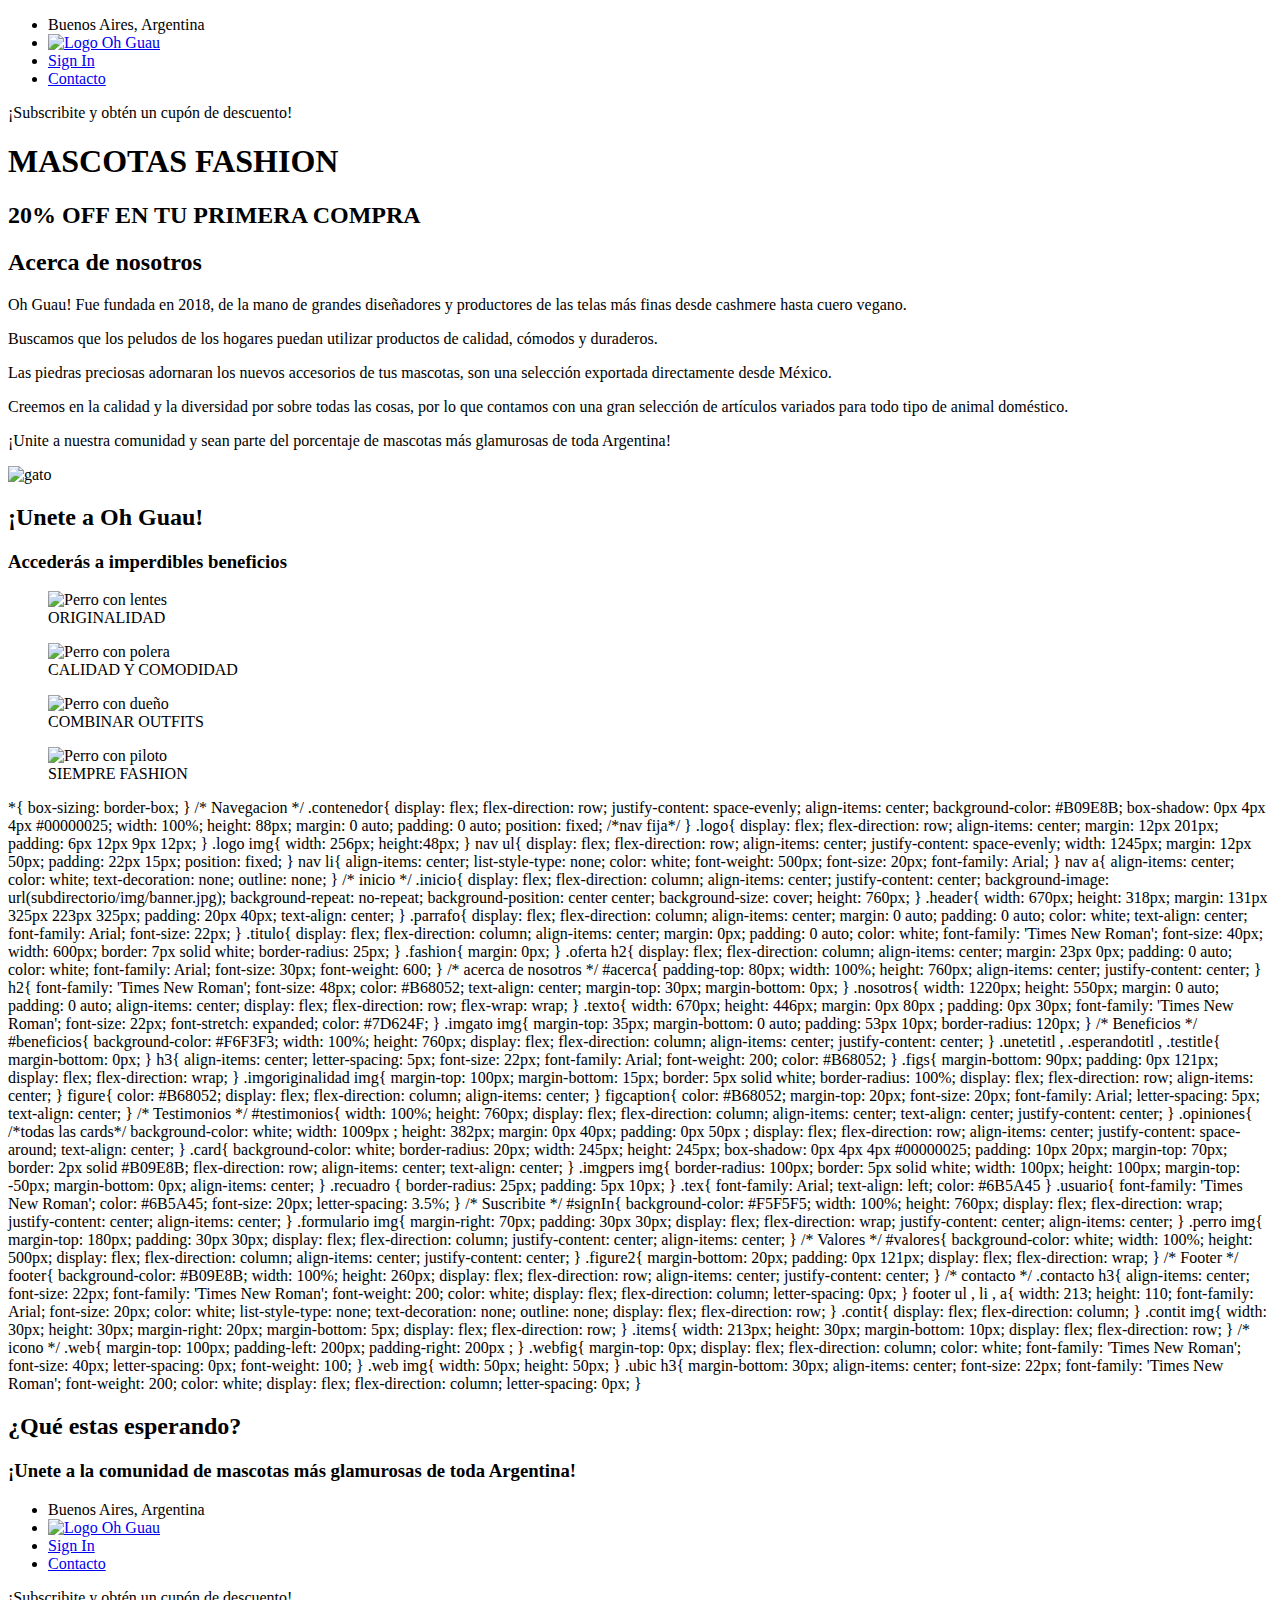
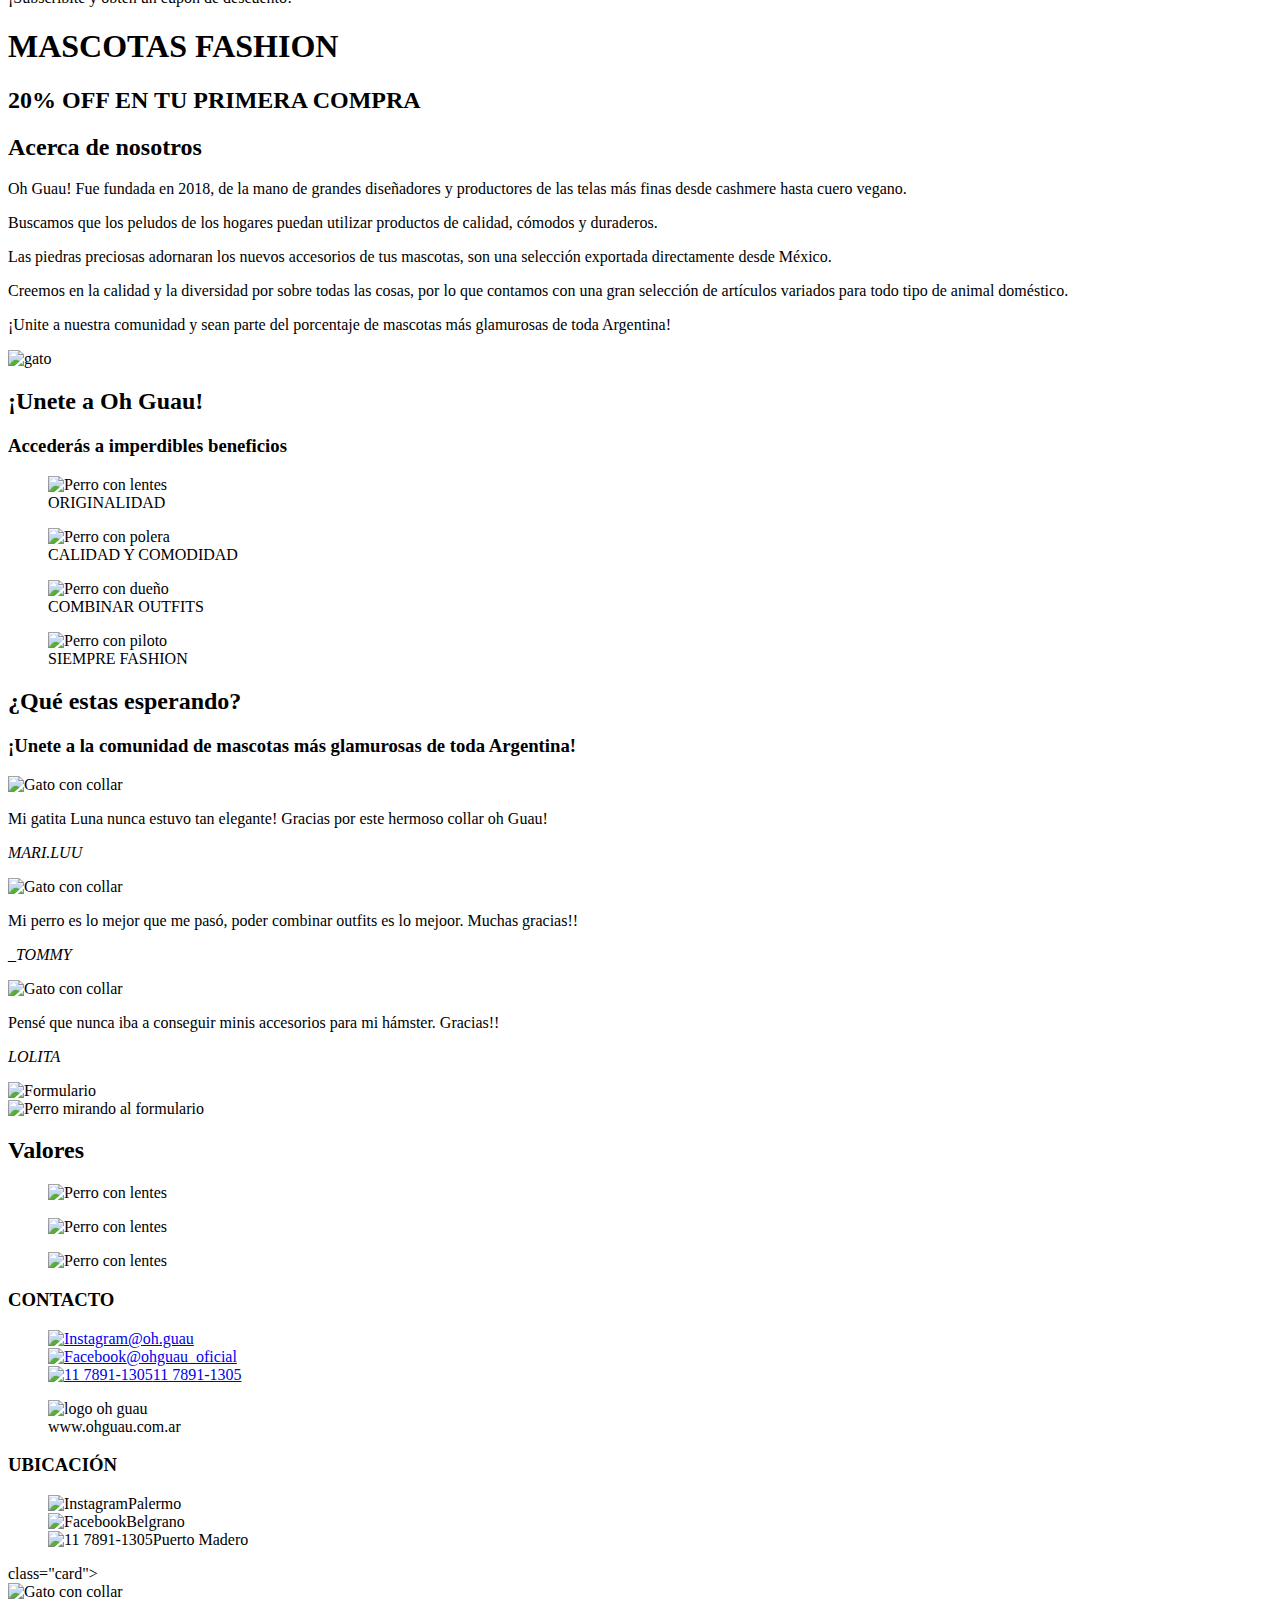
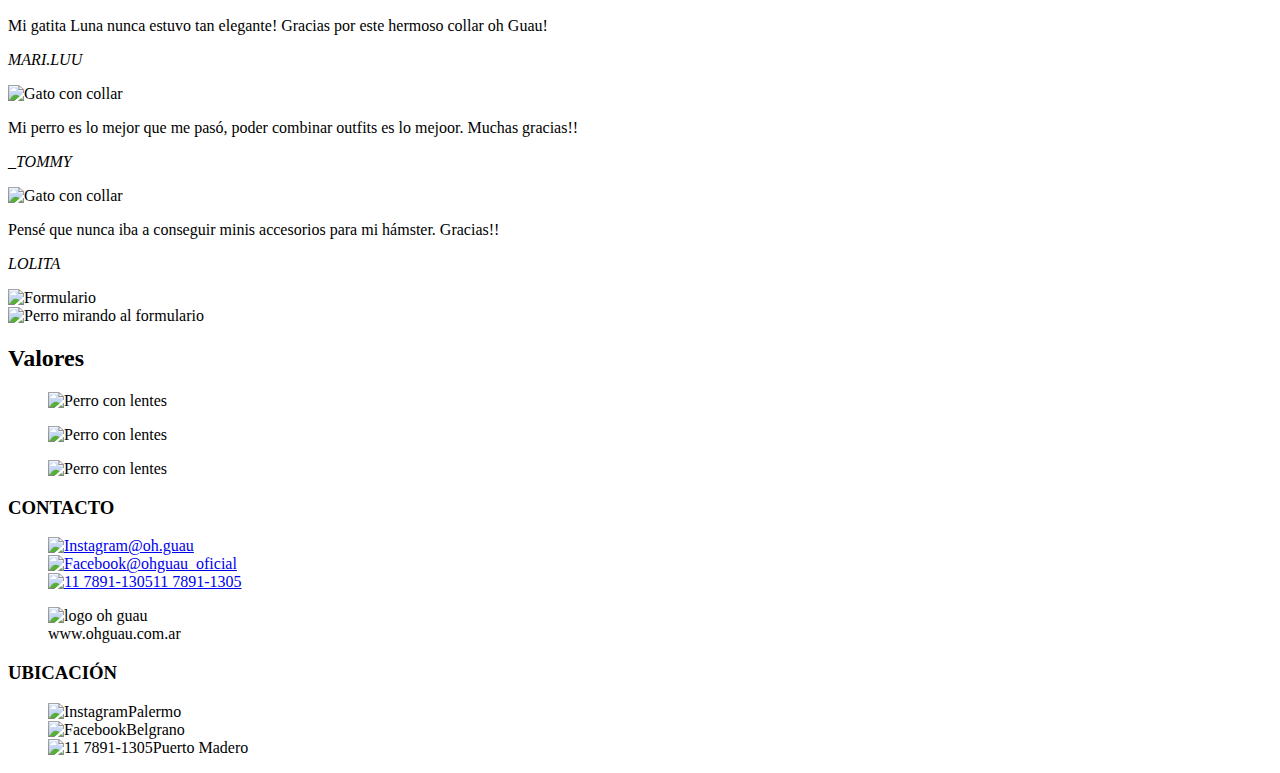
==== index.html @ 2d8830a6 "Create index.html" ====
<!DOCTYPE html>
<html lang="es">
<head>
    <meta charset="UTF-8">
    <meta http-equiv="X-UA-Compatible" content="IE=edge">
    <link rel="stylesheet" href="https://necolas.github.io/normalize.css/8.0.1/normalize.css">
    <link rel="stylesheet" href="estilos.css">
    <link rel="shortcut icon" href="subdirectorio/img/logo-web.svg" type="logo de marca">
    <title>¡Oh Guau!</title>
</head>
<body>

    <!-- Navegacion -->
    <nav>
        <div class="contenedor">
            <ul>
                <li>Buenos Aires, Argentina</li>
                <div class="logo"><li><a href="#inicio"><img src="subdirectorio/img/logo-principal.svg" alt="Logo Oh Guau"></a></li></div>
                <li><a href="#signIn">Sign In</a></li>
                <li><a href="#footer">Contacto</a></li>
            </ul>
        </div>
    </nav>



    <!-- inicio -->
    <header id="inicio">
        <div class="inicio">
            <article class="header">
                <div class="parrafo"><p>¡Subscribite y obtén un cupón de descuento!</p></div>
                <div class="titulo"><h1 class="fashion">MASCOTAS FASHION</h1></div>
                <div class="oferta"><h2>20% OFF EN TU PRIMERA COMPRA</h2></div>
            </article>
        </div>
    </header>


    
    <!-- Acerca de nosotos -->
    <section id="acerca">
        <h2>Acerca de nosotros</h2>
            <div class="nosotros">
            <!-- <article clas="contenedor"> -->
                <div class="texto">
                    <p>Oh Guau! Fue fundada en 2018, de la mano de grandes diseñadores y productores de las telas más finas desde cashmere hasta cuero vegano.</p>
                    <p>Buscamos que los peludos de los hogares puedan utilizar productos de calidad, cómodos y duraderos.</p>
                    <p>Las piedras preciosas adornaran los nuevos accesorios de tus mascotas, son una selección exportada directamente desde México.</p>
                    <p>Creemos en la calidad y la diversidad por sobre todas las cosas, por lo que contamos con una gran selección de artículos variados para todo tipo de animal doméstico.</p>
                    <p>¡Unite a nuestra comunidad y sean parte del  porcentaje de mascotas más glamurosas de toda Argentina!</p>
                </div>
            <div class="imgato"><img src="subdirectorio/img/gato.jpg" alt="gato"></div>
    <!-- </article> -->
    </div>
    </section>


    
    <!-- Beneficios -->
    <section id="beneficios">
        <h2 class="unetetitl">¡Unete a Oh Guau!</h2>
        <h3>Accederás a imperdibles beneficios</h3>
        <div class='figs'>
            <figure>
                <div class="imgoriginalidad"><img src="subdirectorio/galeria/originalidad.jpg" alt="Perro con lentes"></div>                <figcaption>ORIGINALIDAD</figcaption>
            </figure>
            <figure>
                <div class="imgoriginalidad"><img src="subdirectorio/galeria/calidad.jpg" alt="Perro con polera"></div>
                <figcaption>CALIDAD Y COMODIDAD</figcaption>
            </figure>
            <figure>
                <div class="imgoriginalidad"><img src="subdirectorio/galeria/combinar.jpg" alt="Perro con dueño"></div>                <figcaption>COMBINAR OUTFITS</figcaption>
            </figure>
            <figure>
                <div class="imgoriginalidad"><img src="subdirectorio/galeria/fashion.jpg" alt="Perro con piloto"></div>                <figcaption>SIEMPRE FASHION</figcaption>
            </figure>
        </div>
    </section>
    


    <!-- Testimonios -->


*{
    box-sizing: border-box;
}




/* Navegacion */




.contenedor{
    display: flex;
    flex-direction: row;
    justify-content: space-evenly;
    align-items: center;
    background-color: #B09E8B;
    box-shadow: 0px 4px 4px #00000025;
    width: 100%;
    height: 88px;
    margin: 0 auto;
    padding: 0 auto;
    position: fixed; /*nav fija*/
}
.logo{
    display: flex;
    flex-direction: row;
    align-items: center;
    margin: 12px 201px;
    padding: 6px 12px 9px 12px;
}
.logo img{
    width: 256px;
    height:48px;
}
nav ul{
    display: flex;
    flex-direction: row;
    align-items: center;
    justify-content: space-evenly;
    width: 1245px;
    margin: 12px 50px;
    padding: 22px 15px;
    position: fixed;
}
nav li{
    align-items: center;
    list-style-type: none;
    color: white;
    font-weight: 500px;
    font-size: 20px;
    font-family: Arial;
}
nav a{
    align-items: center;
    color: white;
    text-decoration: none;
    outline: none;
}




/* inicio */




.inicio{
    display: flex;
    flex-direction: column;
    align-items: center;
    justify-content: center;
    background-image: url(subdirectorio/img/banner.jpg);
    background-repeat: no-repeat;
    background-position: center center;
    background-size: cover;
    height: 760px;
}
.header{
    width: 670px;
    height: 318px;
    margin: 131px 325px 223px 325px;
    padding: 20px 40px;
    text-align: center;
}
.parrafo{
    display: flex;
    flex-direction: column;
    align-items: center;
    margin: 0 auto;
    padding: 0 auto;
    color: white;
    text-align: center;
    font-family: Arial;
    font-size: 22px;
}
.titulo{ 
    display: flex;
    flex-direction: column;
    align-items: center;
    margin: 0px;
    padding: 0 auto;
    color: white;
    font-family: 'Times New Roman';
    font-size: 40px;
    width: 600px;
    border: 7px solid white;
    border-radius: 25px;
}
.fashion{
    margin: 0px;
}
.oferta h2{
    display: flex;
    flex-direction: column;
    align-items: center;
    margin: 23px 0px;
    padding: 0 auto;
    color: white;
    font-family: Arial;
    font-size: 30px;
    font-weight: 600;
}




/* acerca de nosotros */




#acerca{
    padding-top: 80px;
    width: 100%;
    height: 760px;
    align-items: center;
    justify-content: center;
}
h2{
    font-family: 'Times New Roman';
    font-size: 48px;
    color: #B68052;
    text-align: center;
    margin-top: 30px;
    margin-bottom: 0px;
}
.nosotros{
    width: 1220px;
    height: 550px;
    margin: 0 auto;
    padding: 0 auto;
    align-items: center;
    display: flex;
    flex-direction: row;
    flex-wrap: wrap;
}
.texto{
    width: 670px;
    height: 446px;
    margin: 0px 80px ;
    padding: 0px 30px;
    font-family: 'Times New Roman';
    font-size: 22px;
    font-stretch: expanded;
    color: #7D624F; 
}
.imgato img{
    margin-top: 35px;
    margin-bottom: 0 auto;
    padding: 53px 10px;
    border-radius: 120px;
}




/* Beneficios */




#beneficios{
    background-color: #F6F3F3;
    width: 100%;
    height: 760px;
    display: flex;
    flex-direction: column;
    align-items: center;
    justify-content: center;
}
.unetetitl , .esperandotitl , .testitle{
    margin-bottom: 0px;
}
h3{
    align-items: center;
    letter-spacing: 5px;
    font-size: 22px;
    font-family: Arial;
    font-weight: 200;
    color: #B68052;
}
.figs{
    margin-bottom: 90px;
    padding: 0px 121px;
    display: flex;
    flex-direction: wrap;
}

.imgoriginalidad img{
    margin-top: 100px;
    margin-bottom: 15px;
    border: 5px solid white;
    border-radius: 100%;
    display: flex;
    flex-direction: row;
    align-items: center;
}

figure{
    color: #B68052;
    display: flex;
    flex-direction: column;
    align-items: center;
}

figcaption{
    color: #B68052;   
    margin-top: 20px;
    font-size: 20px;
    font-family: Arial;
    letter-spacing: 5px;
    text-align: center;
}




/* Testimonios */





#testimonios{
    width: 100%;
    height: 760px;
    display: flex;
    flex-direction: column;
    align-items: center;
    text-align: center;
    justify-content: center;
}
.opiniones{ /*todas las cards*/
    background-color: white;
    width: 1009px ;
    height: 382px;
    margin: 0px 40px;
    padding: 0px 50px ;
    display: flex;
    flex-direction: row;
    align-items: center;
    justify-content: space-around;
    text-align: center;
}

.card{
    background-color: white;
    border-radius: 20px;
    width: 245px;
    height: 245px;
    box-shadow: 0px 4px 4px #00000025;
    padding: 10px 20px;
    margin-top: 70px;
    border: 2px solid #B09E8B;
    flex-direction: row;
    align-items: center;
    text-align: center;
}
.imgpers img{
    border-radius: 100px;
    border: 5px solid white;
    width: 100px;
    height: 100px;
    margin-top: -50px;
    margin-bottom: 0px;
    align-items: center;
}
.recuadro {
    border-radius: 25px;
    padding: 5px 10px;
}
.tex{
    font-family: Arial;
    text-align: left;
    color: #6B5A45
}
.usuario{
    font-family: 'Times New Roman';
    color: #6B5A45;
    font-size: 20px;
    letter-spacing: 3.5%;
}


/* Suscribite */




#signIn{
    background-color: #F5F5F5;
    width: 100%;
    height: 760px;
    display: flex;
    flex-direction: wrap;
    justify-content: center;
    align-items: center;
    }
.formulario img{
        margin-right: 70px;
        padding: 30px 30px;
        display: flex;
        flex-direction: wrap;
        justify-content: center;
        align-items: center;
    }
.perro img{
        margin-top: 180px;
        padding: 30px 30px;
        display: flex;
        flex-direction: column;
        justify-content: center;
        align-items: center;
    }


/* Valores */




#valores{
    background-color: white;
    width: 100%;
    height: 500px;
    display: flex;
    flex-direction: column;
    align-items: center;
    justify-content: center;
}
.figure2{
    margin-bottom: 20px;
    padding: 0px 121px;
    display: flex;
    flex-direction: wrap;
}




/* Footer */




    footer{
    background-color: #B09E8B;
    width: 100%;
    height: 260px;
    display: flex;
    flex-direction: row;
    align-items: center;
    justify-content: center;
    }




/* contacto */




.contacto h3{
        align-items: center;
        font-size: 22px;
        font-family: 'Times New Roman';
        font-weight: 200;
        color: white;
        display: flex;
        flex-direction: column;
        letter-spacing: 0px;
    }
footer ul , li , a{
        width: 213;
        height: 110;
        font-family: Arial;
        font-size: 20px;
        color: white;
        list-style-type: none;
        text-decoration: none;
        outline: none;
        display: flex;
        flex-direction: row;
    }
.contit{
        display: flex;
        flex-direction: column;
    }
.contit img{
        width: 30px;
        height: 30px;
        margin-right: 20px;
        margin-bottom: 5px;
        display: flex;
        flex-direction: row;
    }
.items{
        width: 213px;
        height: 30px;
        margin-bottom: 10px;
        display: flex;
        flex-direction: row;
    }




/* icono */




.web{
        margin-top: 100px;
        padding-left: 200px;
        padding-right: 200px ;
    }
.webfig{
        margin-top: 0px;
        display: flex;
        flex-direction: column;
        color: white;
        font-family: 'Times New Roman';
        font-size: 40px;
        letter-spacing: 0px;
        font-weight: 100;
    }
    
.web img{
        width: 50px;
        height: 50px;
    }
.ubic h3{
        margin-bottom: 30px;
        align-items: center;
        font-size: 22px;
        font-family: 'Times New Roman';
        font-weight: 200;
        color: white;
        display: flex;
        flex-direction: column;
        letter-spacing: 0px;
    }

    <section id="testimonios">
        <h2 class="testitle">¿Qué estas esperando?</h2>
        <h3>¡Unete a la comunidad de mascotas más glamurosas de toda Argentina!</h3>
        
        <div class="opiniones">
            <div <!DOCTYPE html>
<html lang="es">
<head>
    <meta charset="UTF-8">
    <meta http-equiv="X-UA-Compatible" content="IE=edge">
    <link rel="stylesheet" href="https://necolas.github.io/normalize.css/8.0.1/normalize.css">
    <link rel="stylesheet" href="estilos.css">
    <link rel="shortcut icon" href="subdirectorio/img/logo-web.svg" type="logo de marca">
    <title>¡Oh Guau!</title>
</head>
<body>

    <!-- Navegacion -->
    <nav>
        <div class="contenedor">
            <ul>
                <li>Buenos Aires, Argentina</li>
                <div class="logo"><li><a href="#inicio"><img src="subdirectorio/img/logo-principal.svg" alt="Logo Oh Guau"></a></li></div>
                <li><a href="#signIn">Sign In</a></li>
                <li><a href="#footer">Contacto</a></li>
            </ul>
        </div>
    </nav>



    <!-- inicio -->
    <header id="inicio">
        <div class="inicio">
            <article class="header">
                <div class="parrafo"><p>¡Subscribite y obtén un cupón de descuento!</p></div>
                <div class="titulo"><h1 class="fashion">MASCOTAS FASHION</h1></div>
                <div class="oferta"><h2>20% OFF EN TU PRIMERA COMPRA</h2></div>
            </article>
        </div>
    </header>


    
    <!-- Acerca de nosotos -->
    <section id="acerca">
        <h2>Acerca de nosotros</h2>
            <div class="nosotros">
            <!-- <article clas="contenedor"> -->
                <div class="texto">
                    <p>Oh Guau! Fue fundada en 2018, de la mano de grandes diseñadores y productores de las telas más finas desde cashmere hasta cuero vegano.</p>
                    <p>Buscamos que los peludos de los hogares puedan utilizar productos de calidad, cómodos y duraderos.</p>
                    <p>Las piedras preciosas adornaran los nuevos accesorios de tus mascotas, son una selección exportada directamente desde México.</p>
                    <p>Creemos en la calidad y la diversidad por sobre todas las cosas, por lo que contamos con una gran selección de artículos variados para todo tipo de animal doméstico.</p>
                    <p>¡Unite a nuestra comunidad y sean parte del  porcentaje de mascotas más glamurosas de toda Argentina!</p>
                </div>
            <div class="imgato"><img src="subdirectorio/img/gato.jpg" alt="gato"></div>
    <!-- </article> -->
    </div>
    </section>


    
    <!-- Beneficios -->
    <section id="beneficios">
        <h2 class="unetetitl">¡Unete a Oh Guau!</h2>
        <h3>Accederás a imperdibles beneficios</h3>
        <div class='figs'>
            <figure>
                <div class="imgoriginalidad"><img src="subdirectorio/galeria/originalidad.jpg" alt="Perro con lentes"></div>                <figcaption>ORIGINALIDAD</figcaption>
            </figure>
            <figure>
                <div class="imgoriginalidad"><img src="subdirectorio/galeria/calidad.jpg" alt="Perro con polera"></div>
                <figcaption>CALIDAD Y COMODIDAD</figcaption>
            </figure>
            <figure>
                <div class="imgoriginalidad"><img src="subdirectorio/galeria/combinar.jpg" alt="Perro con dueño"></div>                <figcaption>COMBINAR OUTFITS</figcaption>
            </figure>
            <figure>
                <div class="imgoriginalidad"><img src="subdirectorio/galeria/fashion.jpg" alt="Perro con piloto"></div>                <figcaption>SIEMPRE FASHION</figcaption>
            </figure>
        </div>
    </section>
    


    <!-- Testimonios -->




    <section id="testimonios">
        <h2 class="testitle">¿Qué estas esperando?</h2>
        <h3>¡Unete a la comunidad de mascotas más glamurosas de toda Argentina!</h3>
        
        <div class="opiniones">
            <div class="card">
                <div class="imgpers"><img src="subdirectorio/img/gato-collar.jpg" alt="Gato con collar"></div>
                <div class="recuadro"> 
                    <div class="tex"><p>Mi gatita Luna nunca estuvo tan elegante! Gracias por este hermoso collar oh Guau!</p></div>
                    <div class="usuario"><p><em>MARI.LUU</em></p></div>
                </div>
            </div>
            <div class="card">
                <div class="imgpers"><img src="subdirectorio/img/compartir.jpg" alt="Gato con collar"></div>
                <div class="recuadro"> 
                    <div class="tex"><p>Mi perro es lo mejor que me pasó, poder combinar outfits es lo mejoor. Muchas gracias!!</p></div>
                    <div class="usuario"><p><em>_TOMMY</em></p></div>
                </div>
            </div>
            <div class="card">
                <div class="imgpers"><img src="subdirectorio/img/hamster.jpg" alt="Gato con collar"></div>
                <div class="recuadro"> 
                    <div class="tex"><p>Pensé que nunca iba a conseguir minis accesorios para mi hámster. Gracias!!</p></div>
                    <div class="usuario"><p><em>LOLITA</em></p></div>
                </div>
            </div>
        </div>
    </section>
    

    <!-- Suscribite -->
        <section id="signIn">
                <div class="formulario"><img src="subdirectorio/img/suscribirte.svg" alt="Formulario"></div>
                <div class="perro"><img src="subdirectorio/img/perro.png" alt="Perro mirando al formulario"></div>
        </section>


    <!-- Valores -->
    <section id="valores">
        <h2>Valores</h2>
        <div class='figure2'>
            <figure>
                <div class="imgoriginalidad"><img src="subdirectorio/img/cruelty-free.svg" alt="Perro con lentes"></div>
            </figure>
            <figure>
                <div class="imgoriginalidad"><img src="subdirectorio/img/natural.svg" alt="Perro con lentes"></div>
            </figure>
            <figure>
                <div class="imgoriginalidad"><img src="subdirectorio/img/vegan.svg" alt="Perro con lentes"></div>
            </figure>
        </div>
    </section>



    <!-- Footer -->
    <footer id="footer">
        <div class="contacto">
            <h3>CONTACTO</h3>
            <div class="contit">
                <ul>
                    <div class="items"><a href="https://www.instagram.com/" target="_blank"><img src="subdirectorio/img/instagram.svg" alt="Instagram">@oh.guau</a></div>
                    <div class="items"><a href="https://es-la.facebook.com/" target="_blank"><img src="subdirectorio/img/facebook.svg" alt="Facebook">@ohguau_oficial</a></div>
                    <div class="items"><a href= "tel: 11 7891-1305" target="_blank"><img src="subdirectorio/img/wpp.svg" alt="11 7891-1305">11 7891-1305</a></div>
                </ul>
            </div>
        </div>
        <div class="web">
            <figure>
                <img src="subdirectorio/img/logo-web.svg" alt="logo oh guau">
                <figcaption class="webfig">www.ohguau.com.ar</figcaption>
            </figure>
        </div>
        <div class="ubic">
            <h3>UBICACIÓN</h3>
            <div class="contit">
                <ul>
                    <div class="items"><img src="subdirectorio/img/ubicacion.svg" alt="Instagram">Palermo</div>
                    <div class="items"><img src="subdirectorio/img/ubicacion.svg" alt="Facebook">Belgrano</div>
                    <div class="items"><img src="subdirectorio/img/ubicacion.svg" alt="11 7891-1305">Puerto Madero</div>
                </ul>
            </div>
        </div>
    </footer>
</body>
</html>class="card">
                <div class="imgpers"><img src="subdirectorio/img/gato-collar.jpg" alt="Gato con collar"></div>
                <div class="recuadro"> 
                    <div class="tex"><p>Mi gatita Luna nunca estuvo tan elegante! Gracias por este hermoso collar oh Guau!</p></div>
                    <div class="usuario"><p><em>MARI.LUU</em></p></div>
                </div>
            </div>
            <div class="card">
                <div class="imgpers"><img src="subdirectorio/img/compartir.jpg" alt="Gato con collar"></div>
                <div class="recuadro"> 
                    <div class="tex"><p>Mi perro es lo mejor que me pasó, poder combinar outfits es lo mejoor. Muchas gracias!!</p></div>
                    <div class="usuario"><p><em>_TOMMY</em></p></div>
                </div>
            </div>
            <div class="card">
                <div class="imgpers"><img src="subdirectorio/img/hamster.jpg" alt="Gato con collar"></div>
                <div class="recuadro"> 
                    <div class="tex"><p>Pensé que nunca iba a conseguir minis accesorios para mi hámster. Gracias!!</p></div>
                    <div class="usuario"><p><em>LOLITA</em></p></div>
                </div>
            </div>
        </div>
    </section>
    

    <!-- Suscribite -->
        <section id="signIn">
                <div class="formulario"><img src="subdirectorio/img/suscribirte.svg" alt="Formulario"></div>
                <div class="perro"><img src="subdirectorio/img/perro.png" alt="Perro mirando al formulario"></div>
        </section>


    <!-- Valores -->
    <section id="valores">
        <h2>Valores</h2>
        <div class='figure2'>
            <figure>
                <div class="imgoriginalidad"><img src="subdirectorio/img/cruelty-free.svg" alt="Perro con lentes"></div>
            </figure>
            <figure>
                <div class="imgoriginalidad"><img src="subdirectorio/img/natural.svg" alt="Perro con lentes"></div>
            </figure>
            <figure>
                <div class="imgoriginalidad"><img src="subdirectorio/img/vegan.svg" alt="Perro con lentes"></div>
            </figure>
        </div>
    </section>



    <!-- Footer -->
    <footer id="footer">
        <div class="contacto">
            <h3>CONTACTO</h3>
            <div class="contit">
                <ul>
                    <div class="items"><a href="https://www.instagram.com/" target="_blank"><img src="subdirectorio/img/instagram.svg" alt="Instagram">@oh.guau</a></div>
                    <div class="items"><a href="https://es-la.facebook.com/" target="_blank"><img src="subdirectorio/img/facebook.svg" alt="Facebook">@ohguau_oficial</a></div>
                    <div class="items"><a href= "tel: 11 7891-1305" target="_blank"><img src="subdirectorio/img/wpp.svg" alt="11 7891-1305">11 7891-1305</a></div>
                </ul>
            </div>
        </div>
        <div class="web">
            <figure>
                <img src="subdirectorio/img/logo-web.svg" alt="logo oh guau">
                <figcaption class="webfig">www.ohguau.com.ar</figcaption>
            </figure>
        </div>
        <div class="ubic">
            <h3>UBICACIÓN</h3>
            <div class="contit">
                <ul>
                    <div class="items"><img src="subdirectorio/img/ubicacion.svg" alt="Instagram">Palermo</div>
                    <div class="items"><img src="subdirectorio/img/ubicacion.svg" alt="Facebook">Belgrano</div>
                    <div class="items"><img src="subdirectorio/img/ubicacion.svg" alt="11 7891-1305">Puerto Madero</div>
                </ul>
            </div>
        </div>
    </footer>
</body>
</html>
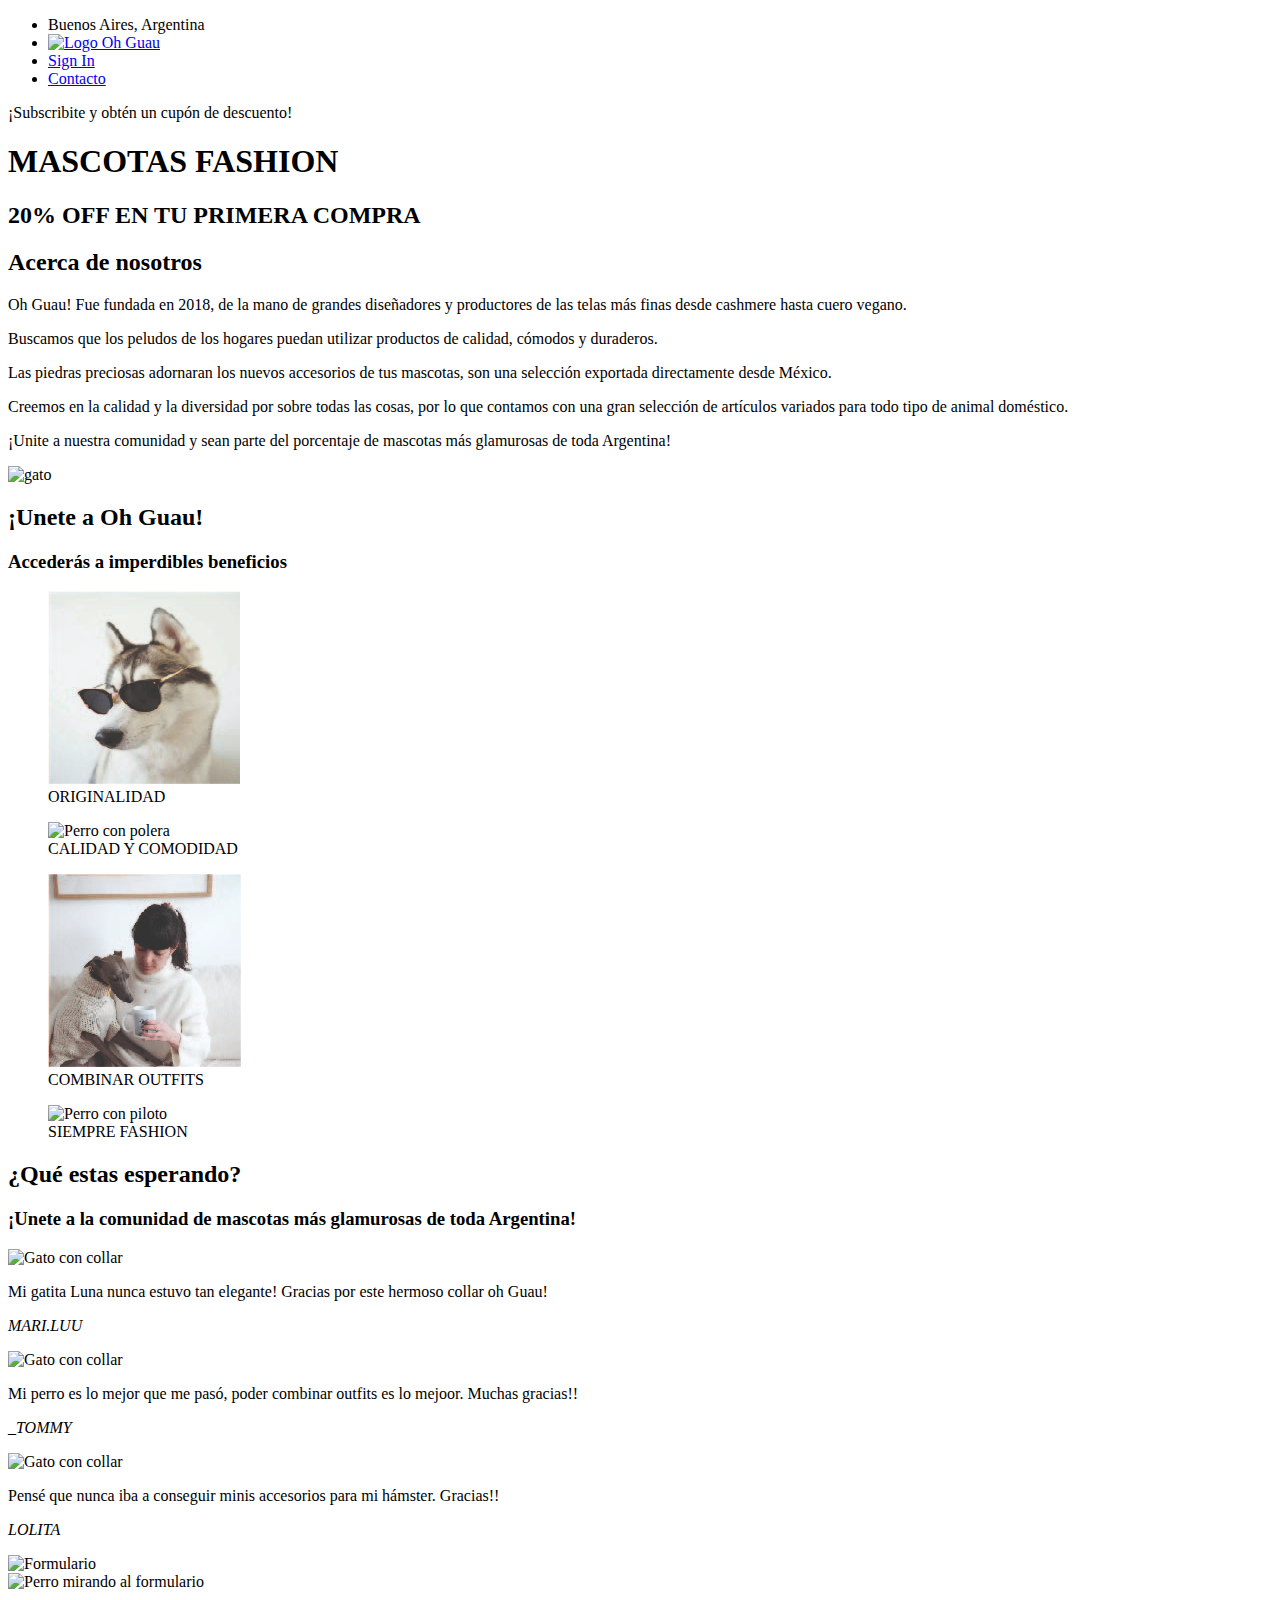
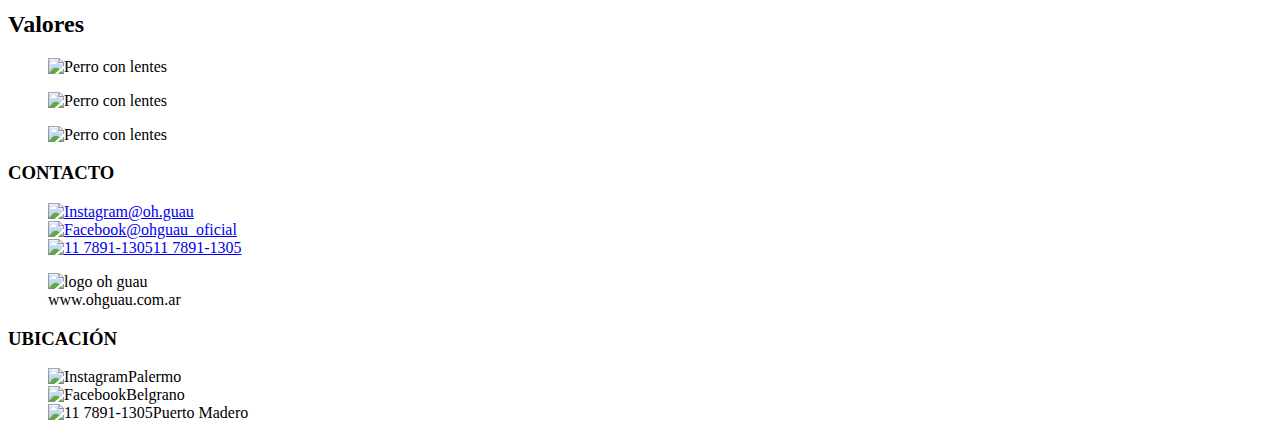
==== commit 873e07b5: "Add files via upload" ====
--- a/index.html
+++ b/index.html
@@ -1,809 +1,170 @@
-<!DOCTYPE html>
-<html lang="es">
-<head>
-    <meta charset="UTF-8">
-    <meta http-equiv="X-UA-Compatible" content="IE=edge">
-    <link rel="stylesheet" href="https://necolas.github.io/normalize.css/8.0.1/normalize.css">
-    <link rel="stylesheet" href="estilos.css">
-    <link rel="shortcut icon" href="subdirectorio/img/logo-web.svg" type="logo de marca">
-    <title>¡Oh Guau!</title>
-</head>
-<body>
-
-    <!-- Navegacion -->
-    <nav>
-        <div class="contenedor">
-            <ul>
-                <li>Buenos Aires, Argentina</li>
-                <div class="logo"><li><a href="#inicio"><img src="subdirectorio/img/logo-principal.svg" alt="Logo Oh Guau"></a></li></div>
-                <li><a href="#signIn">Sign In</a></li>
-                <li><a href="#footer">Contacto</a></li>
-            </ul>
-        </div>
-    </nav>
-
-
-
-    <!-- inicio -->
-    <header id="inicio">
-        <div class="inicio">
-            <article class="header">
-                <div class="parrafo"><p>¡Subscribite y obtén un cupón de descuento!</p></div>
-                <div class="titulo"><h1 class="fashion">MASCOTAS FASHION</h1></div>
-                <div class="oferta"><h2>20% OFF EN TU PRIMERA COMPRA</h2></div>
-            </article>
-        </div>
-    </header>
-
-
-    
-    <!-- Acerca de nosotos -->
-    <section id="acerca">
-        <h2>Acerca de nosotros</h2>
-            <div class="nosotros">
-            <!-- <article clas="contenedor"> -->
-                <div class="texto">
-                    <p>Oh Guau! Fue fundada en 2018, de la mano de grandes diseñadores y productores de las telas más finas desde cashmere hasta cuero vegano.</p>
-                    <p>Buscamos que los peludos de los hogares puedan utilizar productos de calidad, cómodos y duraderos.</p>
-                    <p>Las piedras preciosas adornaran los nuevos accesorios de tus mascotas, son una selección exportada directamente desde México.</p>
-                    <p>Creemos en la calidad y la diversidad por sobre todas las cosas, por lo que contamos con una gran selección de artículos variados para todo tipo de animal doméstico.</p>
-                    <p>¡Unite a nuestra comunidad y sean parte del  porcentaje de mascotas más glamurosas de toda Argentina!</p>
-                </div>
-            <div class="imgato"><img src="subdirectorio/img/gato.jpg" alt="gato"></div>
-    <!-- </article> -->
-    </div>
-    </section>
-
-
-    
-    <!-- Beneficios -->
-    <section id="beneficios">
-        <h2 class="unetetitl">¡Unete a Oh Guau!</h2>
-        <h3>Accederás a imperdibles beneficios</h3>
-        <div class='figs'>
-            <figure>
-                <div class="imgoriginalidad"><img src="subdirectorio/galeria/originalidad.jpg" alt="Perro con lentes"></div>                <figcaption>ORIGINALIDAD</figcaption>
-            </figure>
-            <figure>
-                <div class="imgoriginalidad"><img src="subdirectorio/galeria/calidad.jpg" alt="Perro con polera"></div>
-                <figcaption>CALIDAD Y COMODIDAD</figcaption>
-            </figure>
-            <figure>
-                <div class="imgoriginalidad"><img src="subdirectorio/galeria/combinar.jpg" alt="Perro con dueño"></div>                <figcaption>COMBINAR OUTFITS</figcaption>
-            </figure>
-            <figure>
-                <div class="imgoriginalidad"><img src="subdirectorio/galeria/fashion.jpg" alt="Perro con piloto"></div>                <figcaption>SIEMPRE FASHION</figcaption>
-            </figure>
-        </div>
-    </section>
-    
-
-
-    <!-- Testimonios -->
-
-
-*{
-    box-sizing: border-box;
-}
-
-
-
-
-/* Navegacion */
-
-
-
-
-.contenedor{
-    display: flex;
-    flex-direction: row;
-    justify-content: space-evenly;
-    align-items: center;
-    background-color: #B09E8B;
-    box-shadow: 0px 4px 4px #00000025;
-    width: 100%;
-    height: 88px;
-    margin: 0 auto;
-    padding: 0 auto;
-    position: fixed; /*nav fija*/
-}
-.logo{
-    display: flex;
-    flex-direction: row;
-    align-items: center;
-    margin: 12px 201px;
-    padding: 6px 12px 9px 12px;
-}
-.logo img{
-    width: 256px;
-    height:48px;
-}
-nav ul{
-    display: flex;
-    flex-direction: row;
-    align-items: center;
-    justify-content: space-evenly;
-    width: 1245px;
-    margin: 12px 50px;
-    padding: 22px 15px;
-    position: fixed;
-}
-nav li{
-    align-items: center;
-    list-style-type: none;
-    color: white;
-    font-weight: 500px;
-    font-size: 20px;
-    font-family: Arial;
-}
-nav a{
-    align-items: center;
-    color: white;
-    text-decoration: none;
-    outline: none;
-}
-
-
-
-
-/* inicio */
-
-
-
-
-.inicio{
-    display: flex;
-    flex-direction: column;
-    align-items: center;
-    justify-content: center;
-    background-image: url(subdirectorio/img/banner.jpg);
-    background-repeat: no-repeat;
-    background-position: center center;
-    background-size: cover;
-    height: 760px;
-}
-.header{
-    width: 670px;
-    height: 318px;
-    margin: 131px 325px 223px 325px;
-    padding: 20px 40px;
-    text-align: center;
-}
-.parrafo{
-    display: flex;
-    flex-direction: column;
-    align-items: center;
-    margin: 0 auto;
-    padding: 0 auto;
-    color: white;
-    text-align: center;
-    font-family: Arial;
-    font-size: 22px;
-}
-.titulo{ 
-    display: flex;
-    flex-direction: column;
-    align-items: center;
-    margin: 0px;
-    padding: 0 auto;
-    color: white;
-    font-family: 'Times New Roman';
-    font-size: 40px;
-    width: 600px;
-    border: 7px solid white;
-    border-radius: 25px;
-}
-.fashion{
-    margin: 0px;
-}
-.oferta h2{
-    display: flex;
-    flex-direction: column;
-    align-items: center;
-    margin: 23px 0px;
-    padding: 0 auto;
-    color: white;
-    font-family: Arial;
-    font-size: 30px;
-    font-weight: 600;
-}
-
-
-
-
-/* acerca de nosotros */
-
-
-
-
-#acerca{
-    padding-top: 80px;
-    width: 100%;
-    height: 760px;
-    align-items: center;
-    justify-content: center;
-}
-h2{
-    font-family: 'Times New Roman';
-    font-size: 48px;
-    color: #B68052;
-    text-align: center;
-    margin-top: 30px;
-    margin-bottom: 0px;
-}
-.nosotros{
-    width: 1220px;
-    height: 550px;
-    margin: 0 auto;
-    padding: 0 auto;
-    align-items: center;
-    display: flex;
-    flex-direction: row;
-    flex-wrap: wrap;
-}
-.texto{
-    width: 670px;
-    height: 446px;
-    margin: 0px 80px ;
-    padding: 0px 30px;
-    font-family: 'Times New Roman';
-    font-size: 22px;
-    font-stretch: expanded;
-    color: #7D624F; 
-}
-.imgato img{
-    margin-top: 35px;
-    margin-bottom: 0 auto;
-    padding: 53px 10px;
-    border-radius: 120px;
-}
-
-
-
-
-/* Beneficios */
-
-
-
-
-#beneficios{
-    background-color: #F6F3F3;
-    width: 100%;
-    height: 760px;
-    display: flex;
-    flex-direction: column;
-    align-items: center;
-    justify-content: center;
-}
-.unetetitl , .esperandotitl , .testitle{
-    margin-bottom: 0px;
-}
-h3{
-    align-items: center;
-    letter-spacing: 5px;
-    font-size: 22px;
-    font-family: Arial;
-    font-weight: 200;
-    color: #B68052;
-}
-.figs{
-    margin-bottom: 90px;
-    padding: 0px 121px;
-    display: flex;
-    flex-direction: wrap;
-}
-
-.imgoriginalidad img{
-    margin-top: 100px;
-    margin-bottom: 15px;
-    border: 5px solid white;
-    border-radius: 100%;
-    display: flex;
-    flex-direction: row;
-    align-items: center;
-}
-
-figure{
-    color: #B68052;
-    display: flex;
-    flex-direction: column;
-    align-items: center;
-}
-
-figcaption{
-    color: #B68052;   
-    margin-top: 20px;
-    font-size: 20px;
-    font-family: Arial;
-    letter-spacing: 5px;
-    text-align: center;
-}
-
-
-
-
-/* Testimonios */
-
-
-
-
-
-#testimonios{
-    width: 100%;
-    height: 760px;
-    display: flex;
-    flex-direction: column;
-    align-items: center;
-    text-align: center;
-    justify-content: center;
-}
-.opiniones{ /*todas las cards*/
-    background-color: white;
-    width: 1009px ;
-    height: 382px;
-    margin: 0px 40px;
-    padding: 0px 50px ;
-    display: flex;
-    flex-direction: row;
-    align-items: center;
-    justify-content: space-around;
-    text-align: center;
-}
-
-.card{
-    background-color: white;
-    border-radius: 20px;
-    width: 245px;
-    height: 245px;
-    box-shadow: 0px 4px 4px #00000025;
-    padding: 10px 20px;
-    margin-top: 70px;
-    border: 2px solid #B09E8B;
-    flex-direction: row;
-    align-items: center;
-    text-align: center;
-}
-.imgpers img{
-    border-radius: 100px;
-    border: 5px solid white;
-    width: 100px;
-    height: 100px;
-    margin-top: -50px;
-    margin-bottom: 0px;
-    align-items: center;
-}
-.recuadro {
-    border-radius: 25px;
-    padding: 5px 10px;
-}
-.tex{
-    font-family: Arial;
-    text-align: left;
-    color: #6B5A45
-}
-.usuario{
-    font-family: 'Times New Roman';
-    color: #6B5A45;
-    font-size: 20px;
-    letter-spacing: 3.5%;
-}
-
-
-/* Suscribite */
-
-
-
-
-#signIn{
-    background-color: #F5F5F5;
-    width: 100%;
-    height: 760px;
-    display: flex;
-    flex-direction: wrap;
-    justify-content: center;
-    align-items: center;
-    }
-.formulario img{
-        margin-right: 70px;
-        padding: 30px 30px;
-        display: flex;
-        flex-direction: wrap;
-        justify-content: center;
-        align-items: center;
-    }
-.perro img{
-        margin-top: 180px;
-        padding: 30px 30px;
-        display: flex;
-        flex-direction: column;
-        justify-content: center;
-        align-items: center;
-    }
-
-
-/* Valores */
-
-
-
-
-#valores{
-    background-color: white;
-    width: 100%;
-    height: 500px;
-    display: flex;
-    flex-direction: column;
-    align-items: center;
-    justify-content: center;
-}
-.figure2{
-    margin-bottom: 20px;
-    padding: 0px 121px;
-    display: flex;
-    flex-direction: wrap;
-}
-
-
-
-
-/* Footer */
-
-
-
-
-    footer{
-    background-color: #B09E8B;
-    width: 100%;
-    height: 260px;
-    display: flex;
-    flex-direction: row;
-    align-items: center;
-    justify-content: center;
-    }
-
-
-
-
-/* contacto */
-
-
-
-
-.contacto h3{
-        align-items: center;
-        font-size: 22px;
-        font-family: 'Times New Roman';
-        font-weight: 200;
-        color: white;
-        display: flex;
-        flex-direction: column;
-        letter-spacing: 0px;
-    }
-footer ul , li , a{
-        width: 213;
-        height: 110;
-        font-family: Arial;
-        font-size: 20px;
-        color: white;
-        list-style-type: none;
-        text-decoration: none;
-        outline: none;
-        display: flex;
-        flex-direction: row;
-    }
-.contit{
-        display: flex;
-        flex-direction: column;
-    }
-.contit img{
-        width: 30px;
-        height: 30px;
-        margin-right: 20px;
-        margin-bottom: 5px;
-        display: flex;
-        flex-direction: row;
-    }
-.items{
-        width: 213px;
-        height: 30px;
-        margin-bottom: 10px;
-        display: flex;
-        flex-direction: row;
-    }
-
-
-
-
-/* icono */
-
-
-
-
-.web{
-        margin-top: 100px;
-        padding-left: 200px;
-        padding-right: 200px ;
-    }
-.webfig{
-        margin-top: 0px;
-        display: flex;
-        flex-direction: column;
-        color: white;
-        font-family: 'Times New Roman';
-        font-size: 40px;
-        letter-spacing: 0px;
-        font-weight: 100;
-    }
-    
-.web img{
-        width: 50px;
-        height: 50px;
-    }
-.ubic h3{
-        margin-bottom: 30px;
-        align-items: center;
-        font-size: 22px;
-        font-family: 'Times New Roman';
-        font-weight: 200;
-        color: white;
-        display: flex;
-        flex-direction: column;
-        letter-spacing: 0px;
-    }
-
-    <section id="testimonios">
-        <h2 class="testitle">¿Qué estas esperando?</h2>
-        <h3>¡Unete a la comunidad de mascotas más glamurosas de toda Argentina!</h3>
-        
-        <div class="opiniones">
-            <div <!DOCTYPE html>
-<html lang="es">
-<head>
-    <meta charset="UTF-8">
-    <meta http-equiv="X-UA-Compatible" content="IE=edge">
-    <link rel="stylesheet" href="https://necolas.github.io/normalize.css/8.0.1/normalize.css">
-    <link rel="stylesheet" href="estilos.css">
-    <link rel="shortcut icon" href="subdirectorio/img/logo-web.svg" type="logo de marca">
-    <title>¡Oh Guau!</title>
-</head>
-<body>
-
-    <!-- Navegacion -->
-    <nav>
-        <div class="contenedor">
-            <ul>
-                <li>Buenos Aires, Argentina</li>
-                <div class="logo"><li><a href="#inicio"><img src="subdirectorio/img/logo-principal.svg" alt="Logo Oh Guau"></a></li></div>
-                <li><a href="#signIn">Sign In</a></li>
-                <li><a href="#footer">Contacto</a></li>
-            </ul>
-        </div>
-    </nav>
-
-
-
-    <!-- inicio -->
-    <header id="inicio">
-        <div class="inicio">
-            <article class="header">
-                <div class="parrafo"><p>¡Subscribite y obtén un cupón de descuento!</p></div>
-                <div class="titulo"><h1 class="fashion">MASCOTAS FASHION</h1></div>
-                <div class="oferta"><h2>20% OFF EN TU PRIMERA COMPRA</h2></div>
-            </article>
-        </div>
-    </header>
-
-
-    
-    <!-- Acerca de nosotos -->
-    <section id="acerca">
-        <h2>Acerca de nosotros</h2>
-            <div class="nosotros">
-            <!-- <article clas="contenedor"> -->
-                <div class="texto">
-                    <p>Oh Guau! Fue fundada en 2018, de la mano de grandes diseñadores y productores de las telas más finas desde cashmere hasta cuero vegano.</p>
-                    <p>Buscamos que los peludos de los hogares puedan utilizar productos de calidad, cómodos y duraderos.</p>
-                    <p>Las piedras preciosas adornaran los nuevos accesorios de tus mascotas, son una selección exportada directamente desde México.</p>
-                    <p>Creemos en la calidad y la diversidad por sobre todas las cosas, por lo que contamos con una gran selección de artículos variados para todo tipo de animal doméstico.</p>
-                    <p>¡Unite a nuestra comunidad y sean parte del  porcentaje de mascotas más glamurosas de toda Argentina!</p>
-                </div>
-            <div class="imgato"><img src="subdirectorio/img/gato.jpg" alt="gato"></div>
-    <!-- </article> -->
-    </div>
-    </section>
-
-
-    
-    <!-- Beneficios -->
-    <section id="beneficios">
-        <h2 class="unetetitl">¡Unete a Oh Guau!</h2>
-        <h3>Accederás a imperdibles beneficios</h3>
-        <div class='figs'>
-            <figure>
-                <div class="imgoriginalidad"><img src="subdirectorio/galeria/originalidad.jpg" alt="Perro con lentes"></div>                <figcaption>ORIGINALIDAD</figcaption>
-            </figure>
-            <figure>
-                <div class="imgoriginalidad"><img src="subdirectorio/galeria/calidad.jpg" alt="Perro con polera"></div>
-                <figcaption>CALIDAD Y COMODIDAD</figcaption>
-            </figure>
-            <figure>
-                <div class="imgoriginalidad"><img src="subdirectorio/galeria/combinar.jpg" alt="Perro con dueño"></div>                <figcaption>COMBINAR OUTFITS</figcaption>
-            </figure>
-            <figure>
-                <div class="imgoriginalidad"><img src="subdirectorio/galeria/fashion.jpg" alt="Perro con piloto"></div>                <figcaption>SIEMPRE FASHION</figcaption>
-            </figure>
-        </div>
-    </section>
-    
-
-
-    <!-- Testimonios -->
-
-
-
-
-    <section id="testimonios">
-        <h2 class="testitle">¿Qué estas esperando?</h2>
-        <h3>¡Unete a la comunidad de mascotas más glamurosas de toda Argentina!</h3>
-        
-        <div class="opiniones">
-            <div class="card">
-                <div class="imgpers"><img src="subdirectorio/img/gato-collar.jpg" alt="Gato con collar"></div>
-                <div class="recuadro"> 
-                    <div class="tex"><p>Mi gatita Luna nunca estuvo tan elegante! Gracias por este hermoso collar oh Guau!</p></div>
-                    <div class="usuario"><p><em>MARI.LUU</em></p></div>
-                </div>
-            </div>
-            <div class="card">
-                <div class="imgpers"><img src="subdirectorio/img/compartir.jpg" alt="Gato con collar"></div>
-                <div class="recuadro"> 
-                    <div class="tex"><p>Mi perro es lo mejor que me pasó, poder combinar outfits es lo mejoor. Muchas gracias!!</p></div>
-                    <div class="usuario"><p><em>_TOMMY</em></p></div>
-                </div>
-            </div>
-            <div class="card">
-                <div class="imgpers"><img src="subdirectorio/img/hamster.jpg" alt="Gato con collar"></div>
-                <div class="recuadro"> 
-                    <div class="tex"><p>Pensé que nunca iba a conseguir minis accesorios para mi hámster. Gracias!!</p></div>
-                    <div class="usuario"><p><em>LOLITA</em></p></div>
-                </div>
-            </div>
-        </div>
-    </section>
-    
-
-    <!-- Suscribite -->
-        <section id="signIn">
-                <div class="formulario"><img src="subdirectorio/img/suscribirte.svg" alt="Formulario"></div>
-                <div class="perro"><img src="subdirectorio/img/perro.png" alt="Perro mirando al formulario"></div>
-        </section>
-
-
-    <!-- Valores -->
-    <section id="valores">
-        <h2>Valores</h2>
-        <div class='figure2'>
-            <figure>
-                <div class="imgoriginalidad"><img src="subdirectorio/img/cruelty-free.svg" alt="Perro con lentes"></div>
-            </figure>
-            <figure>
-                <div class="imgoriginalidad"><img src="subdirectorio/img/natural.svg" alt="Perro con lentes"></div>
-            </figure>
-            <figure>
-                <div class="imgoriginalidad"><img src="subdirectorio/img/vegan.svg" alt="Perro con lentes"></div>
-            </figure>
-        </div>
-    </section>
-
-
-
-    <!-- Footer -->
-    <footer id="footer">
-        <div class="contacto">
-            <h3>CONTACTO</h3>
-            <div class="contit">
-                <ul>
-                    <div class="items"><a href="https://www.instagram.com/" target="_blank"><img src="subdirectorio/img/instagram.svg" alt="Instagram">@oh.guau</a></div>
-                    <div class="items"><a href="https://es-la.facebook.com/" target="_blank"><img src="subdirectorio/img/facebook.svg" alt="Facebook">@ohguau_oficial</a></div>
-                    <div class="items"><a href= "tel: 11 7891-1305" target="_blank"><img src="subdirectorio/img/wpp.svg" alt="11 7891-1305">11 7891-1305</a></div>
-                </ul>
-            </div>
-        </div>
-        <div class="web">
-            <figure>
-                <img src="subdirectorio/img/logo-web.svg" alt="logo oh guau">
-                <figcaption class="webfig">www.ohguau.com.ar</figcaption>
-            </figure>
-        </div>
-        <div class="ubic">
-            <h3>UBICACIÓN</h3>
-            <div class="contit">
-                <ul>
-                    <div class="items"><img src="subdirectorio/img/ubicacion.svg" alt="Instagram">Palermo</div>
-                    <div class="items"><img src="subdirectorio/img/ubicacion.svg" alt="Facebook">Belgrano</div>
-                    <div class="items"><img src="subdirectorio/img/ubicacion.svg" alt="11 7891-1305">Puerto Madero</div>
-                </ul>
-            </div>
-        </div>
-    </footer>
-</body>
-</html>class="card">
-                <div class="imgpers"><img src="subdirectorio/img/gato-collar.jpg" alt="Gato con collar"></div>
-                <div class="recuadro"> 
-                    <div class="tex"><p>Mi gatita Luna nunca estuvo tan elegante! Gracias por este hermoso collar oh Guau!</p></div>
-                    <div class="usuario"><p><em>MARI.LUU</em></p></div>
-                </div>
-            </div>
-            <div class="card">
-                <div class="imgpers"><img src="subdirectorio/img/compartir.jpg" alt="Gato con collar"></div>
-                <div class="recuadro"> 
-                    <div class="tex"><p>Mi perro es lo mejor que me pasó, poder combinar outfits es lo mejoor. Muchas gracias!!</p></div>
-                    <div class="usuario"><p><em>_TOMMY</em></p></div>
-                </div>
-            </div>
-            <div class="card">
-                <div class="imgpers"><img src="subdirectorio/img/hamster.jpg" alt="Gato con collar"></div>
-                <div class="recuadro"> 
-                    <div class="tex"><p>Pensé que nunca iba a conseguir minis accesorios para mi hámster. Gracias!!</p></div>
-                    <div class="usuario"><p><em>LOLITA</em></p></div>
-                </div>
-            </div>
-        </div>
-    </section>
-    
-
-    <!-- Suscribite -->
-        <section id="signIn">
-                <div class="formulario"><img src="subdirectorio/img/suscribirte.svg" alt="Formulario"></div>
-                <div class="perro"><img src="subdirectorio/img/perro.png" alt="Perro mirando al formulario"></div>
-        </section>
-
-
-    <!-- Valores -->
-    <section id="valores">
-        <h2>Valores</h2>
-        <div class='figure2'>
-            <figure>
-                <div class="imgoriginalidad"><img src="subdirectorio/img/cruelty-free.svg" alt="Perro con lentes"></div>
-            </figure>
-            <figure>
-                <div class="imgoriginalidad"><img src="subdirectorio/img/natural.svg" alt="Perro con lentes"></div>
-            </figure>
-            <figure>
-                <div class="imgoriginalidad"><img src="subdirectorio/img/vegan.svg" alt="Perro con lentes"></div>
-            </figure>
-        </div>
-    </section>
-
-
-
-    <!-- Footer -->
-    <footer id="footer">
-        <div class="contacto">
-            <h3>CONTACTO</h3>
-            <div class="contit">
-                <ul>
-                    <div class="items"><a href="https://www.instagram.com/" target="_blank"><img src="subdirectorio/img/instagram.svg" alt="Instagram">@oh.guau</a></div>
-                    <div class="items"><a href="https://es-la.facebook.com/" target="_blank"><img src="subdirectorio/img/facebook.svg" alt="Facebook">@ohguau_oficial</a></div>
-                    <div class="items"><a href= "tel: 11 7891-1305" target="_blank"><img src="subdirectorio/img/wpp.svg" alt="11 7891-1305">11 7891-1305</a></div>
-                </ul>
-            </div>
-        </div>
-        <div class="web">
-            <figure>
-                <img src="subdirectorio/img/logo-web.svg" alt="logo oh guau">
-                <figcaption class="webfig">www.ohguau.com.ar</figcaption>
-            </figure>
-        </div>
-        <div class="ubic">
-            <h3>UBICACIÓN</h3>
-            <div class="contit">
-                <ul>
-                    <div class="items"><img src="subdirectorio/img/ubicacion.svg" alt="Instagram">Palermo</div>
-                    <div class="items"><img src="subdirectorio/img/ubicacion.svg" alt="Facebook">Belgrano</div>
-                    <div class="items"><img src="subdirectorio/img/ubicacion.svg" alt="11 7891-1305">Puerto Madero</div>
-                </ul>
-            </div>
-        </div>
-    </footer>
-</body>
-</html>
+<!DOCTYPE html>
+<html lang="es">
+<head>
+    <meta charset="UTF-8">
+    <meta http-equiv="X-UA-Compatible" content="IE=edge">
+    <link rel="stylesheet" href="https://necolas.github.io/normalize.css/8.0.1/normalize.css">
+    <link rel="stylesheet" href="estilos.css">
+    <link rel="shortcut icon" href="subdirectorio/img/logo-web.svg" type="logo de marca">
+    <title>¡Oh Guau!</title>
+</head>
+<body>
+
+    <!-- Navegacion -->
+    <nav>
+        <div class="contenedor">
+            <ul>
+                <li>Buenos Aires, Argentina</li>
+                <div class="logo"><li><a href="#inicio"><img src="subdirectorio/img/logo-principal.svg" alt="Logo Oh Guau"></a></li></div>
+                <li><a href="#signIn">Sign In</a></li>
+                <li><a href="#footer">Contacto</a></li>
+            </ul>
+        </div>
+    </nav>
+
+
+
+    <!-- inicio -->
+    <header id="inicio">
+        <div class="inicio">
+            <article class="header">
+                <div class="parrafo"><p>¡Subscribite y obtén un cupón de descuento!</p></div>
+                <div class="titulo"><h1 class="fashion">MASCOTAS FASHION</h1></div>
+                <div class="oferta"><h2>20% OFF EN TU PRIMERA COMPRA</h2></div>
+            </article>
+        </div>
+    </header>
+
+
+    
+    <!-- Acerca de nosotos -->
+    <section id="acerca">
+        <h2>Acerca de nosotros</h2>
+            <div class="nosotros">
+            <!-- <article clas="contenedor"> -->
+                <div class="texto">
+                    <p>Oh Guau! Fue fundada en 2018, de la mano de grandes diseñadores y productores de las telas más finas desde cashmere hasta cuero vegano.</p>
+                    <p>Buscamos que los peludos de los hogares puedan utilizar productos de calidad, cómodos y duraderos.</p>
+                    <p>Las piedras preciosas adornaran los nuevos accesorios de tus mascotas, son una selección exportada directamente desde México.</p>
+                    <p>Creemos en la calidad y la diversidad por sobre todas las cosas, por lo que contamos con una gran selección de artículos variados para todo tipo de animal doméstico.</p>
+                    <p>¡Unite a nuestra comunidad y sean parte del  porcentaje de mascotas más glamurosas de toda Argentina!</p>
+                </div>
+            <div class="imgato"><img src="subdirectorio/img/gato.jpg" alt="gato"></div>
+    <!-- </article> -->
+    </div>
+    </section>
+
+
+    
+    <!-- Beneficios -->
+    <section id="beneficios">
+        <h2 class="unetetitl">¡Unete a Oh Guau!</h2>
+        <h3>Accederás a imperdibles beneficios</h3>
+        <div class='figs'>
+            <figure>
+                <div class="imgoriginalidad"><img src="subdirectorio/galeria/originalidad.jpg" alt="Perro con lentes"></div>                <figcaption>ORIGINALIDAD</figcaption>
+            </figure>
+            <figure>
+                <div class="imgoriginalidad"><img src="subdirectorio/galeria/calidad.jpg" alt="Perro con polera"></div>
+                <figcaption>CALIDAD Y COMODIDAD</figcaption>
+            </figure>
+            <figure>
+                <div class="imgoriginalidad"><img src="subdirectorio/galeria/combinar.jpg" alt="Perro con dueño"></div>                <figcaption>COMBINAR OUTFITS</figcaption>
+            </figure>
+            <figure>
+                <div class="imgoriginalidad"><img src="subdirectorio/galeria/fashion.jpg" alt="Perro con piloto"></div>                <figcaption>SIEMPRE FASHION</figcaption>
+            </figure>
+        </div>
+    </section>
+    
+
+
+    <!-- Testimonios -->
+
+
+
+
+    <section id="testimonios">
+        <h2 class="testitle">¿Qué estas esperando?</h2>
+        <h3>¡Unete a la comunidad de mascotas más glamurosas de toda Argentina!</h3>
+        
+        <div class="opiniones">
+            <div class="card">
+                <div class="imgpers"><img src="subdirectorio/img/gato-collar.jpg" alt="Gato con collar"></div>
+                <div class="recuadro"> 
+                    <div class="tex"><p>Mi gatita Luna nunca estuvo tan elegante! Gracias por este hermoso collar oh Guau!</p></div>
+                    <div class="usuario"><p><em>MARI.LUU</em></p></div>
+                </div>
+            </div>
+            <div class="card">
+                <div class="imgpers"><img src="subdirectorio/img/compartir.jpg" alt="Gato con collar"></div>
+                <div class="recuadro"> 
+                    <div class="tex"><p>Mi perro es lo mejor que me pasó, poder combinar outfits es lo mejoor. Muchas gracias!!</p></div>
+                    <div class="usuario"><p><em>_TOMMY</em></p></div>
+                </div>
+            </div>
+            <div class="card">
+                <div class="imgpers"><img src="subdirectorio/img/hamster.jpg" alt="Gato con collar"></div>
+                <div class="recuadro"> 
+                    <div class="tex"><p>Pensé que nunca iba a conseguir minis accesorios para mi hámster. Gracias!!</p></div>
+                    <div class="usuario"><p><em>LOLITA</em></p></div>
+                </div>
+            </div>
+        </div>
+    </section>
+    
+
+    <!-- Suscribite -->
+        <section id="signIn">
+                <div class="formulario"><img src="subdirectorio/img/suscribirte.svg" alt="Formulario"></div>
+                <div class="perro"><img src="subdirectorio/img/perro.png" alt="Perro mirando al formulario"></div>
+        </section>
+
+
+    <!-- Valores -->
+    <section id="valores">
+        <h2>Valores</h2>
+        <div class='figure2'>
+            <figure>
+                <div class="imgoriginalidad"><img src="subdirectorio/img/cruelty-free.svg" alt="Perro con lentes"></div>
+            </figure>
+            <figure>
+                <div class="imgoriginalidad"><img src="subdirectorio/img/natural.svg" alt="Perro con lentes"></div>
+            </figure>
+            <figure>
+                <div class="imgoriginalidad"><img src="subdirectorio/img/vegan.svg" alt="Perro con lentes"></div>
+            </figure>
+        </div>
+    </section>
+
+
+
+    <!-- Footer -->
+    <footer id="footer">
+        <div class="contacto">
+            <h3>CONTACTO</h3>
+            <ul><div class="contit">
+                    <div class="items"><a href="https://www.instagram.com/" target="_blank"><img src="subdirectorio/img/instagram.svg" alt="Instagram">@oh.guau</a></div>
+                    <div class="items"><a href="https://es-la.facebook.com/" target="_blank"><img src="subdirectorio/img/facebook.svg" alt="Facebook">@ohguau_oficial</a></div>
+                    <div class="items"><a href= "tel: 11 7891-1305" target="_blank"><img src="subdirectorio/img/wpp.svg" alt="11 7891-1305">11 7891-1305</a></div>
+                </ul>
+            </div></ul>
+        </div>
+        <div class="web">
+            <figure>
+                <img src="subdirectorio/img/logo-web.svg" alt="logo oh guau">
+                <figcaption class="webfig">www.ohguau.com.ar</figcaption>
+            </figure>
+        </div>
+        <div class="ubic">
+            <h3>UBICACIÓN</h3>
+                <ul><div class="contit">
+                    <div class="items"><img src="subdirectorio/img/ubicacion.svg" alt="Instagram">Palermo</div>
+                    <div class="items"><img src="subdirectorio/img/ubicacion.svg" alt="Facebook">Belgrano</div>
+                    <div class="items"><img src="subdirectorio/img/ubicacion.svg" alt="11 7891-1305">Puerto Madero</div>
+                </div></ul>
+
+        </div>
+    </footer>
+</body>
+</html>